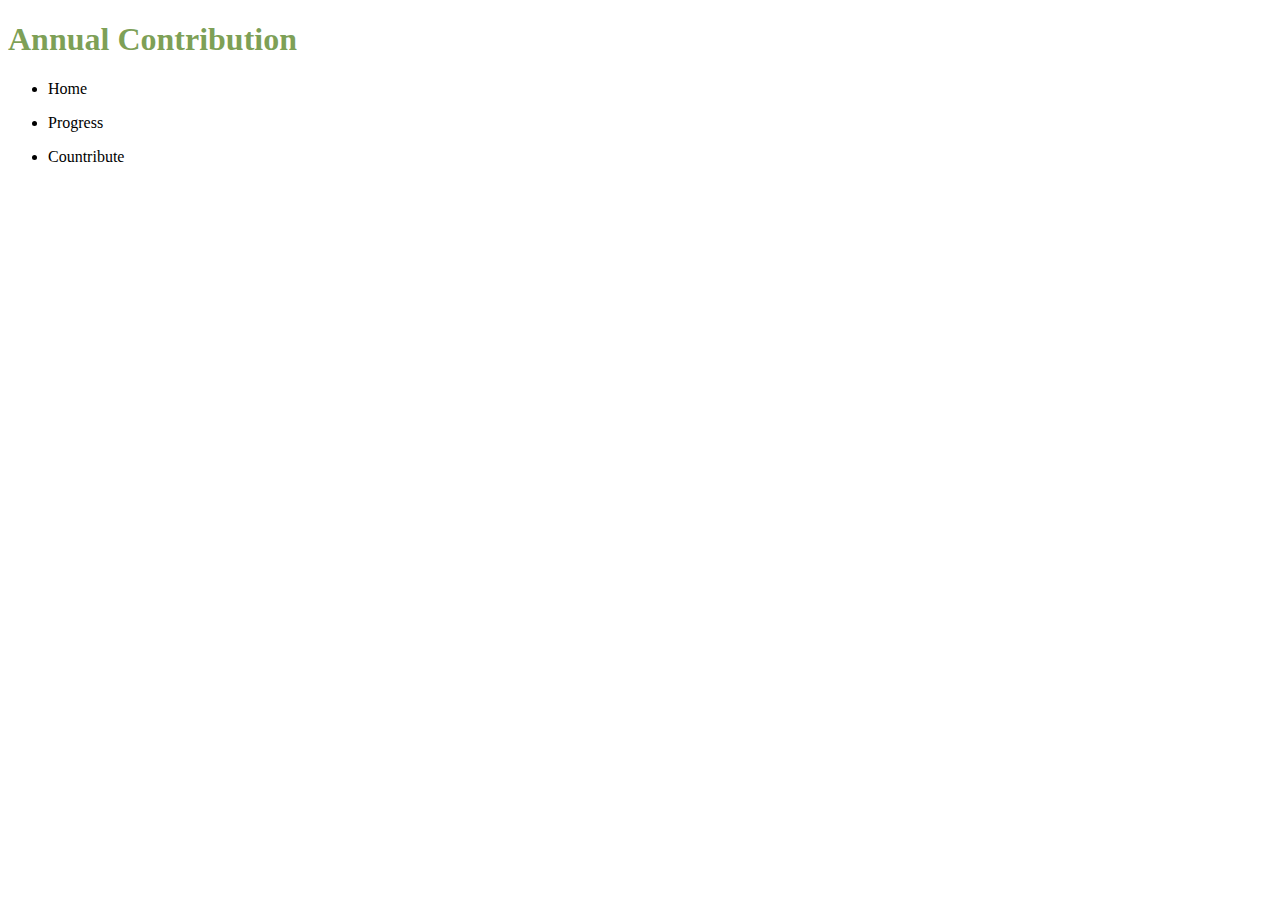
==== index.html @ c4875350 "fisrt commit" ====
<!DOCTYPE html>
<html>
<head><title>Dashboard</title>
<link rel="stylesheet" type="text/css" href="Styling.css">
</head>
<body>
<h1>Annual Contribution</h1>
<ul>
    <li>Home</li>
    
</ul>
<ul>
    <li>Progress</li>

</ul>
<ul>
    <li>Countribute</li>
</ul>
</body>
</html>
---- Styling.css ----
h1{
    color: rgba(76, 124, 21, 0.726);
}
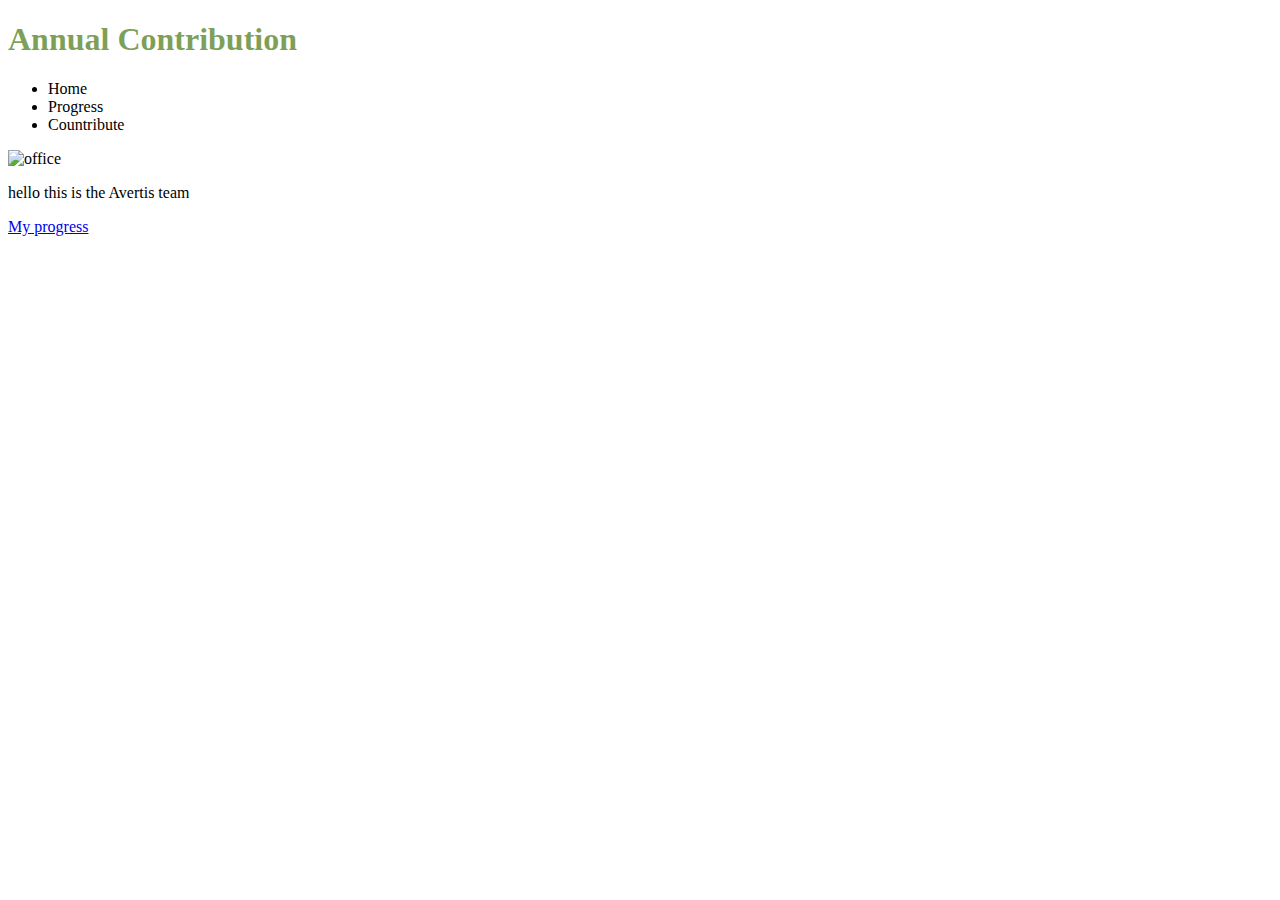
==== commit 58133929: "send2" ====
--- a/index.html
+++ b/index.html
@@ -7,14 +7,11 @@
 <h1>Annual Contribution</h1>
 <ul>
     <li>Home</li>
-    
-</ul>
-<ul>
     <li>Progress</li>
-
-</ul>
-<ul>
     <li>Countribute</li>
 </ul>
+<img src="C:\Users\AVERTIS\Downloads\WhatsApp Image 2023-11-03 at 09.07.41.jpeg" alt="office" width="300" height="280" style="max-width: 100%;" >
+<p> hello this is the Avertis team </p>
+<a href="/Progress.html" title="visit my progress">My progress</a>
 </body>
 </html>--- a/Styling.css
+++ b/Styling.css
@@ -1,3 +1,4 @@
 h1{
     color: rgba(76, 124, 21, 0.726);
-}+    flex: content;
+}
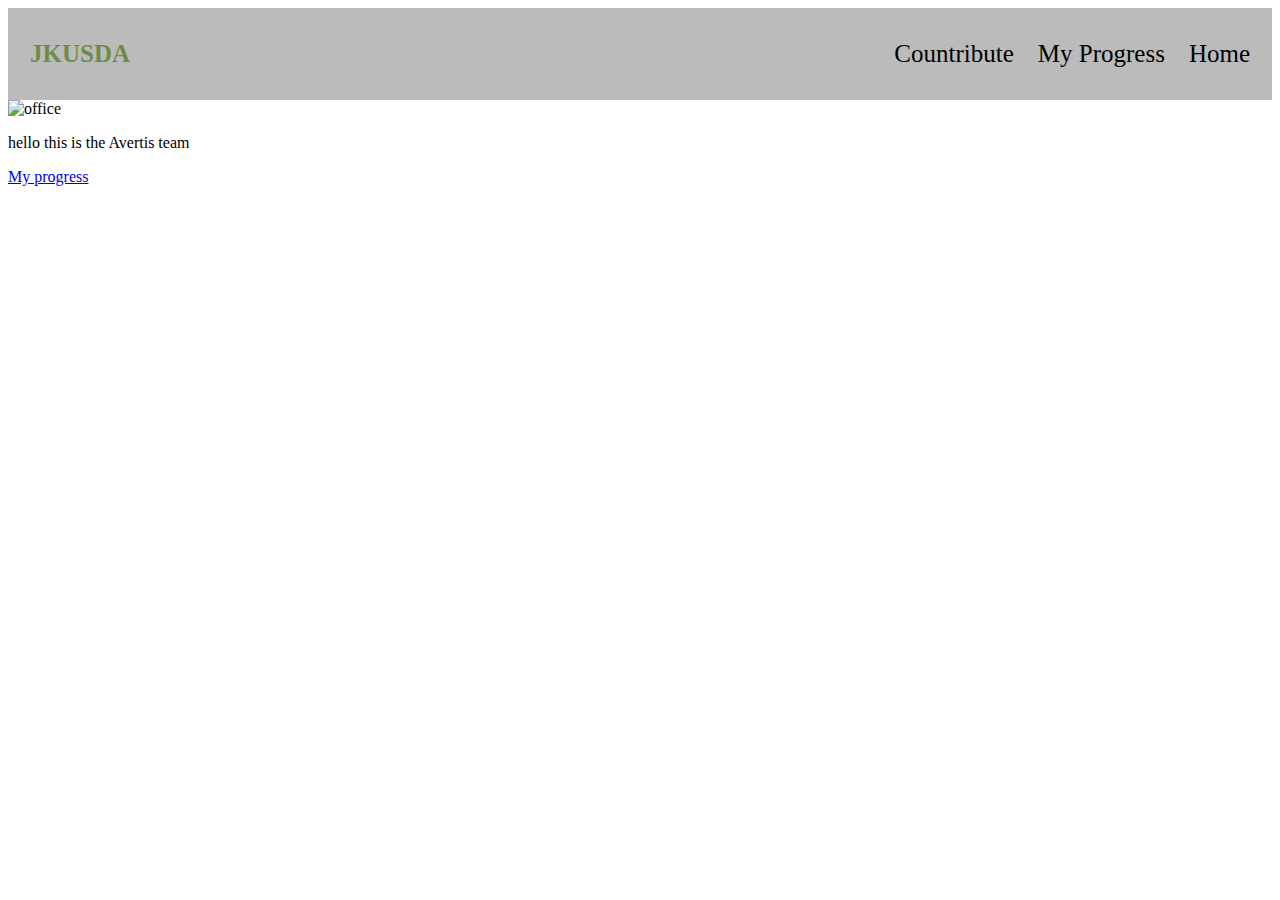
==== commit 4821553e: "first send today" ====
--- a/index.html
+++ b/index.html
@@ -1,17 +1,25 @@
 <!DOCTYPE html>
 <html>
-<head><title>Dashboard</title>
+<head>
+    <meta charset="UTF-8">
+    <title>Dashboard</title>
 <link rel="stylesheet" type="text/css" href="Styling.css">
 </head>
 <body>
-<h1>Annual Contribution</h1>
-<ul>
-    <li>Home</li>
-    <li>Progress</li>
-    <li>Countribute</li>
-</ul>
-<img src="C:\Users\AVERTIS\Downloads\WhatsApp Image 2023-11-03 at 09.07.41.jpeg" alt="office" width="300" height="280" style="max-width: 100%;" >
+    <div class="header">
+    
+<a  href="/index.html" target="_blank" class="h1" > JKUSDA </a>
+
+    <a href="index.html">Home</a>
+    <a href="/MyProgress" target="_blank">My Progress</a>
+    <a href="/Contribute.html" target="_blank">Countribute</a></div>
+
+    <div class="image_align">
+        <img src="C:\Users\AVERTIS\Downloads\WhatsApp Image 2023-11-03 at 09.07.41.jpeg" alt="office" width="300" height="280" style="max-width: 100%;" >
 <p> hello this is the Avertis team </p>
 <a href="/Progress.html" title="visit my progress">My progress</a>
+</div>
+
+
 </body>
 </html>--- a/Styling.css
+++ b/Styling.css
@@ -1,4 +1,28 @@
-h1{
+.header a.h1{
     color: rgba(76, 124, 21, 0.726);
-    flex: content;
+    float: left;
+    flex: none;
+    font-size: 25px;
+    font-weight: 800;
 }
+ul{
+    list-style-type: none;
+
+}
+.header a,h1 {
+    float: right;
+    font-size: 25px;
+    text-decoration: none;
+    color:black;
+    padding: 12px;
+    text-align: left;
+    flex: none;
+}
+
+.header{
+   
+    overflow: hidden;
+    background-color: rgba(0, 0, 0, 0.267); 
+    padding: 20px 10px;
+    max-width: 100%;
+}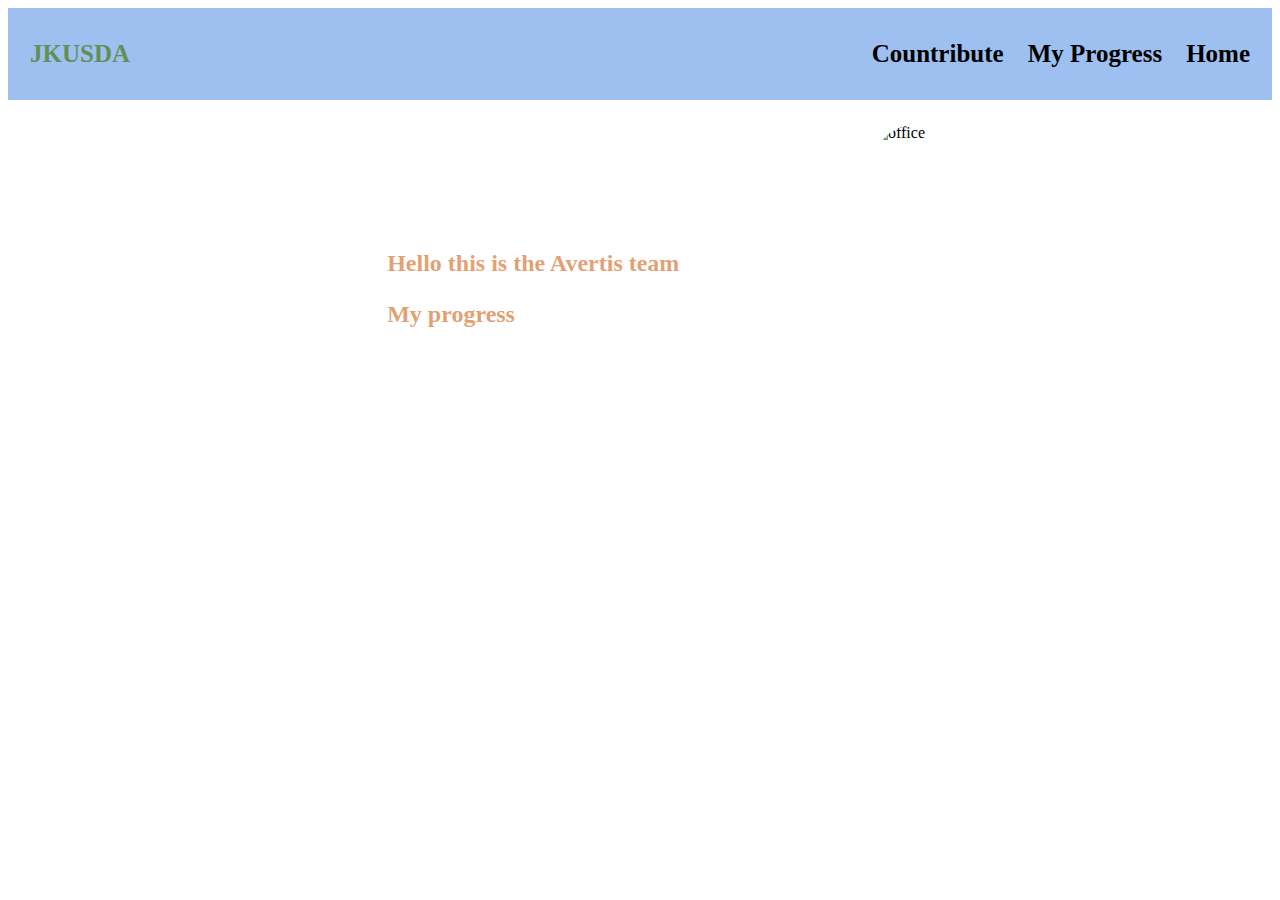
==== commit 6058280d: "send q" ====
--- a/index.html
+++ b/index.html
@@ -15,8 +15,9 @@
     <a href="/Contribute.html" target="_blank">Countribute</a></div>
 
     <div class="image_align">
+        
         <img src="C:\Users\AVERTIS\Downloads\WhatsApp Image 2023-11-03 at 09.07.41.jpeg" alt="office" width="300" height="280" style="max-width: 100%;" >
-<p> hello this is the Avertis team </p>
+<p> Hello this is the Avertis team </p>
 <a href="/Progress.html" title="visit my progress">My progress</a>
 </div>
 
--- a/Styling.css
+++ b/Styling.css
@@ -18,11 +18,36 @@
     text-align: left;
     flex: none;
 }
+.header a :hover{
+    background-color: rgb(70, 180, 116);
+    color: black;
+    
+}
+.image_align img{
+    width: 400px;
+    height: 380px;
+    float: right;
+    align-self: center;
+    border-radius: 45px;
+    
+}
 
 .header{
    
     overflow: hidden;
-    background-color: rgba(0, 0, 0, 0.267); 
+    background-color: rgba(16, 103, 218, 0.411); 
     padding: 20px 10px;
-    max-width: 100%;
+    float: none;
+    box-shadow: 13px;
+ 
+}
+.image_align p,a{
+    padding-top: 10%;
+    padding-left: 30%;
+    font-size: x-large;
+    font-weight: 800;
+    color: rgba(210, 105, 30, 0.637);
+    text-decoration: none;
+    text-overflow:hidden;
+  
 }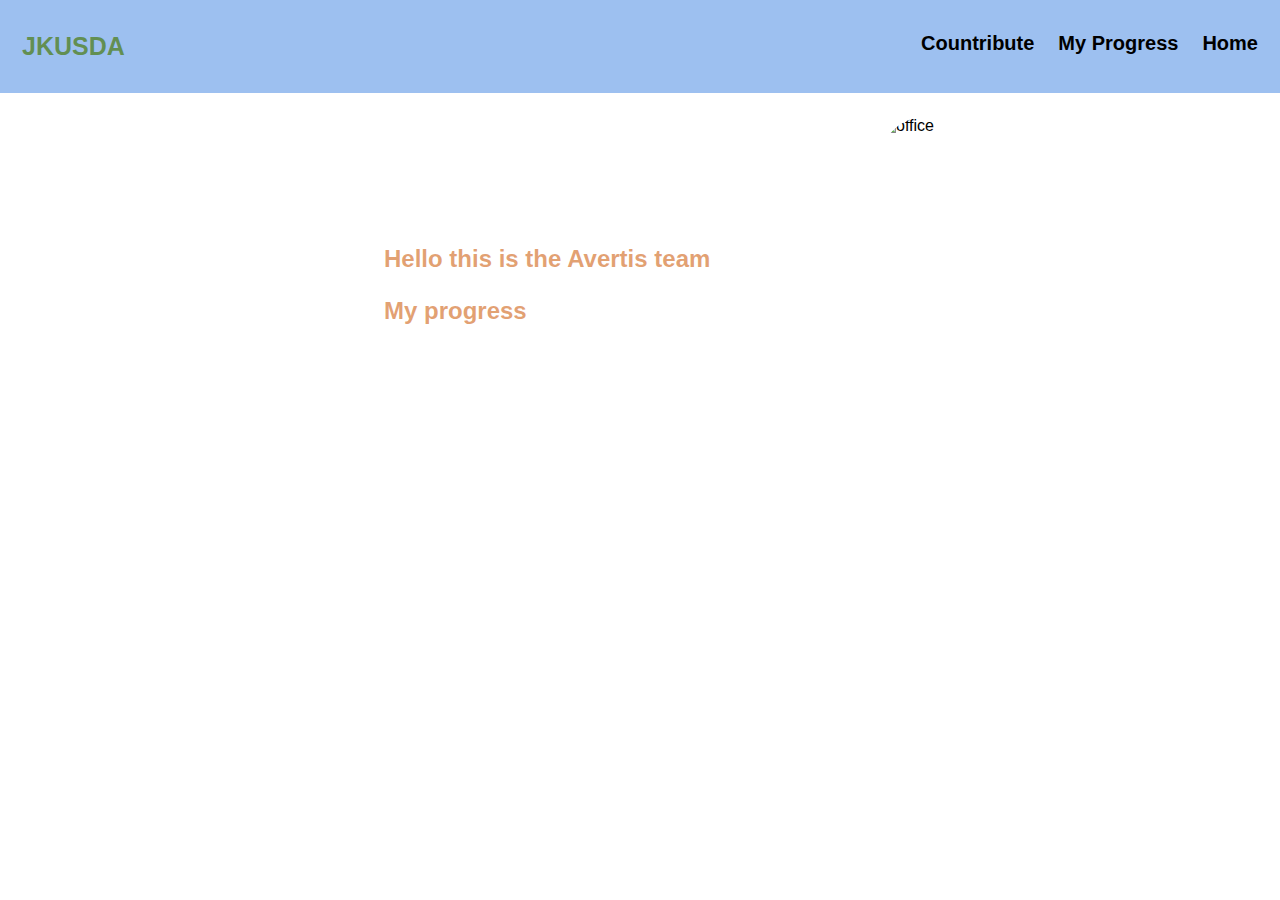
==== commit 678ee0d2: "ty" ====
--- a/index.html
+++ b/index.html
@@ -1,26 +1,27 @@
 <!DOCTYPE html>
 <html>
 <head>
-    <meta charset="UTF-8">
+    <meta name="viewport" content="width=device-width, initial-scale=1">
     <title>Dashboard</title>
 <link rel="stylesheet" type="text/css" href="Styling.css">
 </head>
 <body>
     <div class="header">
     
-<a  href="/index.html" target="_blank" class="h1" > JKUSDA </a>
-
-    <a href="index.html">Home</a>
+<a  href="/index.html" target="_blank" class="h1" > JKUSDA </a> 
+<div class="h2">
+    <a href="index.html" >Home</a>
     <a href="/MyProgress" target="_blank">My Progress</a>
-    <a href="/Contribute.html" target="_blank">Countribute</a></div>
+    <a href="/Contribute.html" target="_blank">Countribute</a></div></div>
 
     <div class="image_align">
         
-        <img src="C:\Users\AVERTIS\Downloads\WhatsApp Image 2023-11-03 at 09.07.41.jpeg" alt="office" width="300" height="280" style="max-width: 100%;" >
+        <img src="C:\Users\AVERTIS\Downloads\WhatsApp Image 2023-11-03 at 09.07.41.jpeg" alt="office" width="300" height="280" >
 <p> Hello this is the Avertis team </p>
 <a href="/Progress.html" title="visit my progress">My progress</a>
 </div>
 
 
+
 </body>
 </html>--- a/Styling.css
+++ b/Styling.css
@@ -1,26 +1,35 @@
+body { 
+    margin: 0;
+    font-family: Arial, Helvetica, sans-serif;
+  }
+
 .header a.h1{
-    color: rgba(76, 124, 21, 0.726);
+    color: #4c7c15b9;
     float: left;
     flex: none;
+    font-size: 20px;
+    font-weight: 800;
     font-size: 25px;
-    font-weight: 800;
+    text-decoration: none;
+    padding: 12px;
+    
 }
 ul{
     list-style-type: none;
 
 }
-.header a,h1 {
+.header .h2 a {
     float: right;
-    font-size: 25px;
+    font-size: 20px;
     text-decoration: none;
     color:black;
     padding: 12px;
     text-align: left;
     flex: none;
 }
-.header a :hover{
-    background-color: rgb(70, 180, 116);
-    color: black;
+.header a:hover{
+    color: #4c7c15b9;
+    background-color: rgba(0, 0, 255, 0.137);
     
 }
 .image_align img{
@@ -50,4 +59,15 @@
     text-decoration: none;
     text-overflow:hidden;
   
-}+}
+
+@media screen and (max-width: 500px){
+    .header a {
+        float: none;
+        display: block;
+        text-align: left;
+    }
+    .header .h2 a{
+        float: none;
+    }
+}
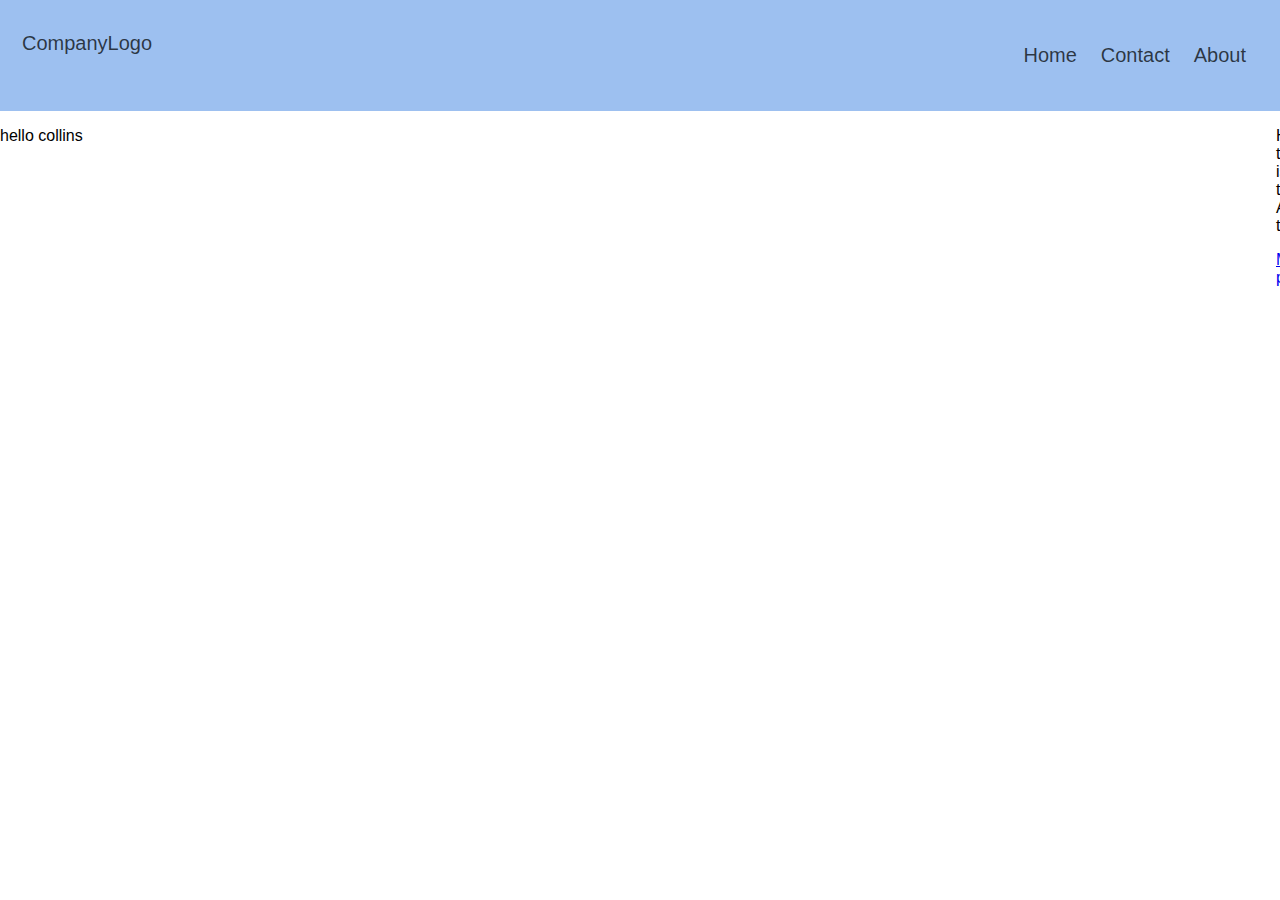
==== commit c3e7f6ce: "speak" ====
--- a/index.html
+++ b/index.html
@@ -7,19 +7,19 @@
 </head>
 <body>
     <div class="header">
-    
-<a  href="/index.html" target="_blank" class="h1" > JKUSDA </a> 
-<div class="h2">
-    <a href="index.html" >Home</a>
-    <a href="/MyProgress" target="_blank">My Progress</a>
-    <a href="/Contribute.html" target="_blank">Countribute</a></div></div>
+        <a href="#default" class="logo">CompanyLogo</a>
+        <div class="header-right">
+          <a class="active" href="#home">Home</a>
+          <a href="#contact">Contact</a>
+          <a href="#about">About</a>
+        </div>
+      </div>
 
     <div class="image_align">
-        
-        <img src="C:\Users\AVERTIS\Downloads\WhatsApp Image 2023-11-03 at 09.07.41.jpeg" alt="office" width="300" height="280" >
 <p> Hello this is the Avertis team </p>
 <a href="/Progress.html" title="visit my progress">My progress</a>
 </div>
+<div class="hero1"><p>hello collins </p></div>
 
 
 
--- a/Styling.css
+++ b/Styling.css
@@ -1,15 +1,15 @@
 body { 
     margin: 0;
-    font-family: Arial, Helvetica, sans-serif;
+    font-family: Verdana, Geneva, Tahoma, sans-serif;
   }
 
-.header a.h1{
-    color: #4c7c15b9;
+.header a{
+    color: #000000b9;
     float: left;
     flex: none;
     font-size: 20px;
-    font-weight: 800;
-    font-size: 25px;
+    font-weight: 300;
+    font-size: 20px;
     text-decoration: none;
     padding: 12px;
     
@@ -18,7 +18,7 @@
     list-style-type: none;
 
 }
-.header .h2 a {
+.header-right {
     float: right;
     font-size: 20px;
     text-decoration: none;
@@ -32,9 +32,9 @@
     background-color: rgba(0, 0, 255, 0.137);
     
 }
-.image_align img{
-    width: 400px;
-    height: 380px;
+.image_align {
+    width: 4px;
+    height: 3px;
     float: right;
     align-self: center;
     border-radius: 45px;
@@ -46,23 +46,14 @@
     overflow: hidden;
     background-color: rgba(16, 103, 218, 0.411); 
     padding: 20px 10px;
-    float: none;
-    box-shadow: 13px;
+
+
  
 }
-.image_align p,a{
-    padding-top: 10%;
-    padding-left: 30%;
-    font-size: x-large;
-    font-weight: 800;
-    color: rgba(210, 105, 30, 0.637);
-    text-decoration: none;
-    text-overflow:hidden;
-  
-}
+
 
 @media screen and (max-width: 500px){
-    .header a {
+    .header-right {
         float: none;
         display: block;
         text-align: left;
